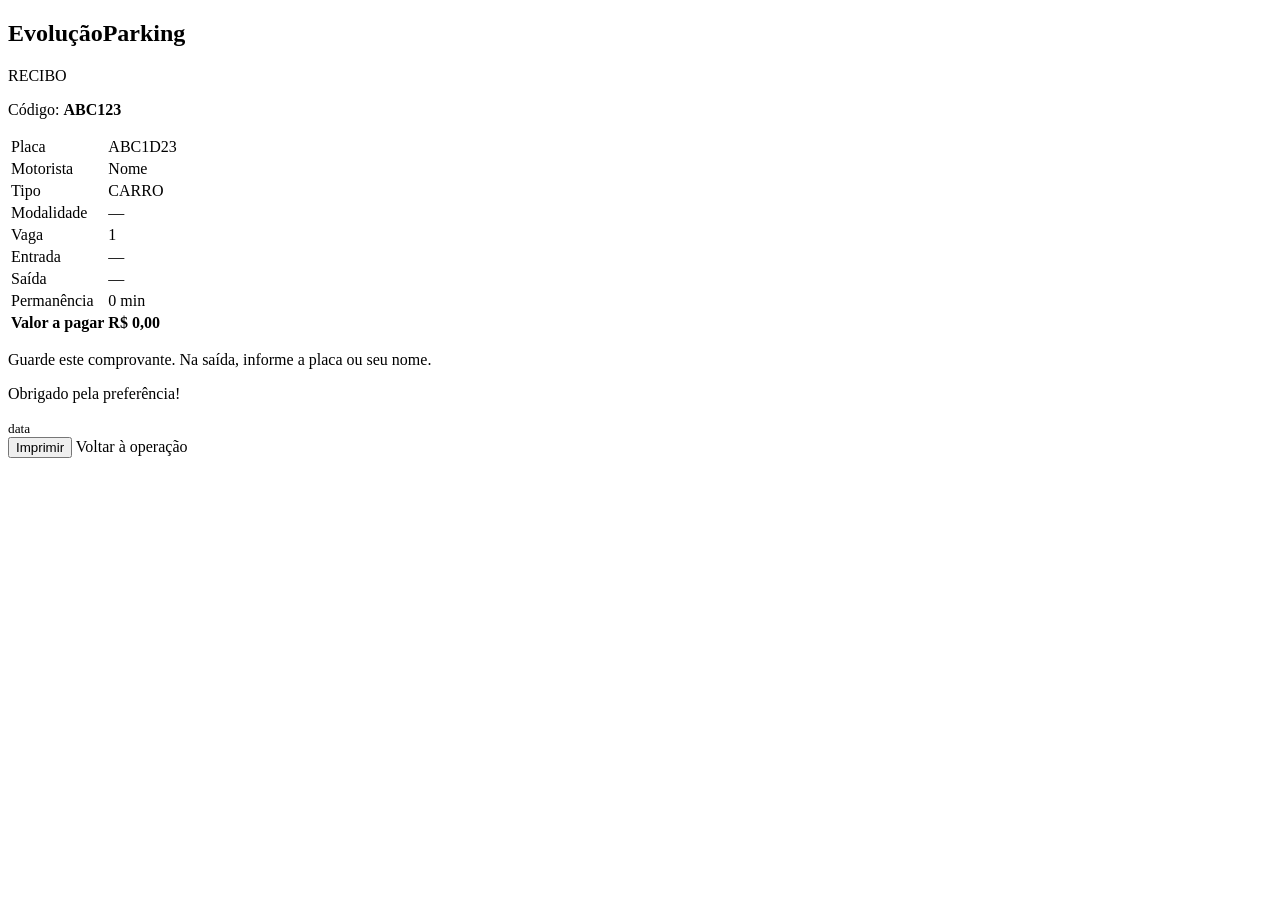
==== src/main/resources/templates/recibo/recibo.html @ d20d90ac "Update README.md to reflect project name change to "EvoluçãoParking" and add detailed project descri" ====
<!DOCTYPE html>
<html lang="pt-BR" xmlns:th="http://www.thymeleaf.org">
<head>
    <meta charset="UTF-8">
    <title th:text="${tipo == 'ENTRADA' ? 'Recibo de Entrada' : 'Recibo de Saída'}">Recibo</title>
    <link rel="stylesheet" th:href="@{/css/style.css}">
    <link rel="stylesheet" th:href="@{/css/recibo.css}">
</head>
<body class="recibo-page">
<article class="recibo">
    <header class="recibo-header">
        <h1>EvoluçãoParking</h1>
        <p th:text="${tipo == 'ENTRADA' ? 'COMPROVANTE DE ENTRADA' : 'COMPROVANTE DE SAÍDA'}">RECIBO</p>
    </header>

    <p class="recibo-codigo">Código: <strong th:text="${registro.codigoRecibo}">ABC123</strong></p>

    <table class="recibo-dados">
        <tr><td>Placa</td><td th:text="${registro.placa}">ABC1D23</td></tr>
        <tr><td>Motorista</td><td th:text="${registro.nomeMotorista}">Nome</td></tr>
        <tr><td>Tipo</td><td th:text="${registro.tipoVeiculo}">CARRO</td></tr>
        <tr><td>Modalidade</td><td th:text="${registro.modalidade.descricao}">—</td></tr>
        <tr><td>Vaga</td><td th:text="${registro.numeroVaga}">1</td></tr>
        <tr><td>Entrada</td><td th:text="${#temporals.format(registro.entrada, 'dd/MM/yyyy HH:mm')}">—</td></tr>
        <tr th:if="${tipo == 'SAIDA'}">
            <td>Saída</td>
            <td th:text="${#temporals.format(registro.saida, 'dd/MM/yyyy HH:mm')}">—</td>
        </tr>
        <tr th:if="${tipo == 'SAIDA'}">
            <td>Permanência</td>
            <td th:text="${minutos + ' min'}">0 min</td>
        </tr>
        <tr th:if="${tipo == 'SAIDA'}" class="valor-total">
            <td><strong>Valor a pagar</strong></td>
            <td><strong th:text="'R$ ' + ${#numbers.formatDecimal(registro.valorPago, 1, 2)}">R$ 0,00</strong></td>
        </tr>
    </table>

    <p class="recibo-aviso" th:if="${tipo == 'ENTRADA'}">
        Guarde este comprovante. Na saída, informe a placa ou seu nome.
    </p>
    <p class="recibo-aviso" th:if="${tipo == 'SAIDA'}">
        Obrigado pela preferência!
    </p>

    <footer class="recibo-footer">
        <small th:text="${#temporals.format(#temporals.createNow(), 'dd/MM/yyyy HH:mm:ss')}">data</small>
    </footer>
</article>

<div class="recibo-actions no-print">
    <button onclick="window.print()" class="btn btn-primary">Imprimir</button>
    <a th:href="@{/operacao}" class="btn btn-secondary">Voltar à operação</a>
</div>
</body>
</html>
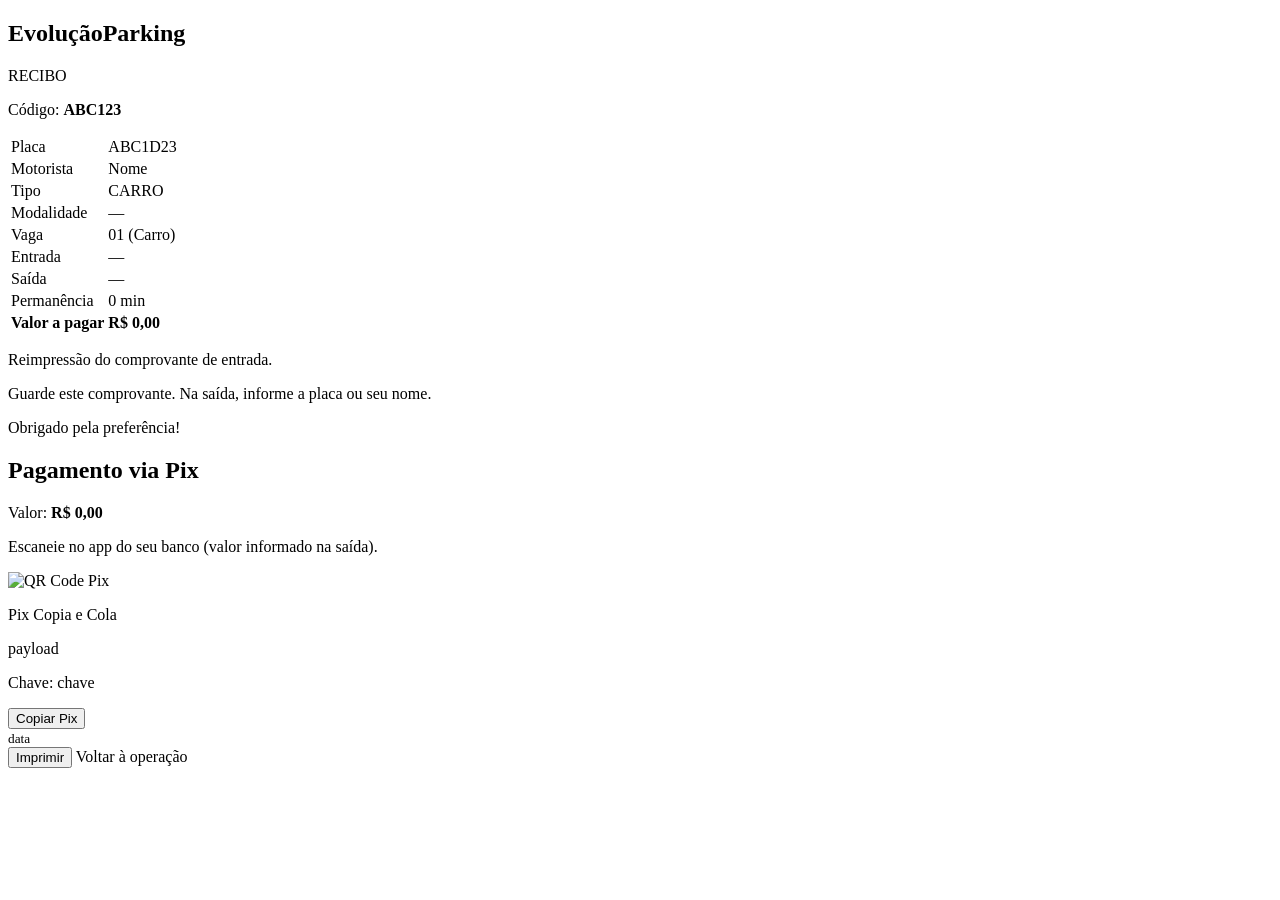
==== commit b06aa847: "Add Pix payment functionality and vehicle type management - Updated `pom.xml` to include ZXing libra" ====
--- a/src/main/resources/templates/recibo/recibo.html
+++ b/src/main/resources/templates/recibo/recibo.html
@@ -2,7 +2,7 @@
 <html lang="pt-BR" xmlns:th="http://www.thymeleaf.org">
 <head>
     <meta charset="UTF-8">
-    <title th:text="${tipo == 'ENTRADA' ? 'Recibo de Entrada' : 'Recibo de Saída'}">Recibo</title>
+    <title th:text="${tipo == 'ENTRADA' ? (reimpressao ? 'Reimpressão - Entrada' : 'Recibo de Entrada') : 'Recibo de Saída'}">Recibo</title>
     <link rel="stylesheet" th:href="@{/css/style.css}">
     <link rel="stylesheet" th:href="@{/css/recibo.css}">
 </head>
@@ -10,7 +10,7 @@
 <article class="recibo">
     <header class="recibo-header">
         <h1>EvoluçãoParking</h1>
-        <p th:text="${tipo == 'ENTRADA' ? 'COMPROVANTE DE ENTRADA' : 'COMPROVANTE DE SAÍDA'}">RECIBO</p>
+        <p th:text="${tipo == 'ENTRADA' ? (reimpressao ? 'REIMPRESSÃO - ENTRADA' : 'COMPROVANTE DE ENTRADA') : 'COMPROVANTE DE SAÍDA'}">RECIBO</p>
     </header>
 
     <p class="recibo-codigo">Código: <strong th:text="${registro.codigoRecibo}">ABC123</strong></p>
@@ -20,7 +20,7 @@
         <tr><td>Motorista</td><td th:text="${registro.nomeMotorista}">Nome</td></tr>
         <tr><td>Tipo</td><td th:text="${registro.tipoVeiculo}">CARRO</td></tr>
         <tr><td>Modalidade</td><td th:text="${registro.modalidade.descricao}">—</td></tr>
-        <tr><td>Vaga</td><td th:text="${registro.numeroVaga}">1</td></tr>
+        <tr><td>Vaga</td><td th:text="${rotuloVaga}">01 (Carro)</td></tr>
         <tr><td>Entrada</td><td th:text="${#temporals.format(registro.entrada, 'dd/MM/yyyy HH:mm')}">—</td></tr>
         <tr th:if="${tipo == 'SAIDA'}">
             <td>Saída</td>
@@ -36,12 +36,29 @@
         </tr>
     </table>
 
-    <p class="recibo-aviso" th:if="${tipo == 'ENTRADA'}">
+    <p class="recibo-aviso" th:if="${tipo == 'ENTRADA' && reimpressao}">
+        Reimpressão do comprovante de entrada.
+    </p>
+    <p class="recibo-aviso" th:if="${tipo == 'ENTRADA' && !reimpressao}">
         Guarde este comprovante. Na saída, informe a placa ou seu nome.
     </p>
     <p class="recibo-aviso" th:if="${tipo == 'SAIDA'}">
         Obrigado pela preferência!
     </p>
+
+    <section class="recibo-pix" th:if="${pixAtivo}">
+        <h2>Pagamento via Pix</h2>
+        <p th:if="${pixComValor}" class="pix-valor">
+            Valor: <strong th:text="'R$ ' + ${#numbers.formatDecimal(pixValor, 1, 2)}">R$ 0,00</strong>
+        </p>
+        <p th:if="${!pixComValor}" class="pix-hint">Escaneie no app do seu banco (valor informado na saída).</p>
+        <p th:if="${pixErro}" class="pix-erro" th:text="${pixErro}"></p>
+        <img th:if="${pixQrCodeBase64 != null}" class="pix-qrcode" th:src="'data:image/png;base64,' + ${pixQrCodeBase64}" alt="QR Code Pix">
+        <p class="pix-label">Pix Copia e Cola</p>
+        <p class="pix-payload" id="pixPayload" th:text="${pixPayload}">payload</p>
+        <p class="pix-chave">Chave: <span th:text="${pixChave}">chave</span></p>
+        <button type="button" class="btn btn-secondary btn-copy-pix no-print" onclick="copiarPix()">Copiar Pix</button>
+    </section>
 
     <footer class="recibo-footer">
         <small th:text="${#temporals.format(#temporals.createNow(), 'dd/MM/yyyy HH:mm:ss')}">data</small>
@@ -52,5 +69,13 @@
     <button onclick="window.print()" class="btn btn-primary">Imprimir</button>
     <a th:href="@{/operacao}" class="btn btn-secondary">Voltar à operação</a>
 </div>
+<script th:if="${pixAtivo}">
+    function copiarPix() {
+        const texto = document.getElementById('pixPayload').innerText;
+        navigator.clipboard.writeText(texto).then(function () {
+            alert('Código Pix copiado!');
+        });
+    }
+</script>
 </body>
 </html>
